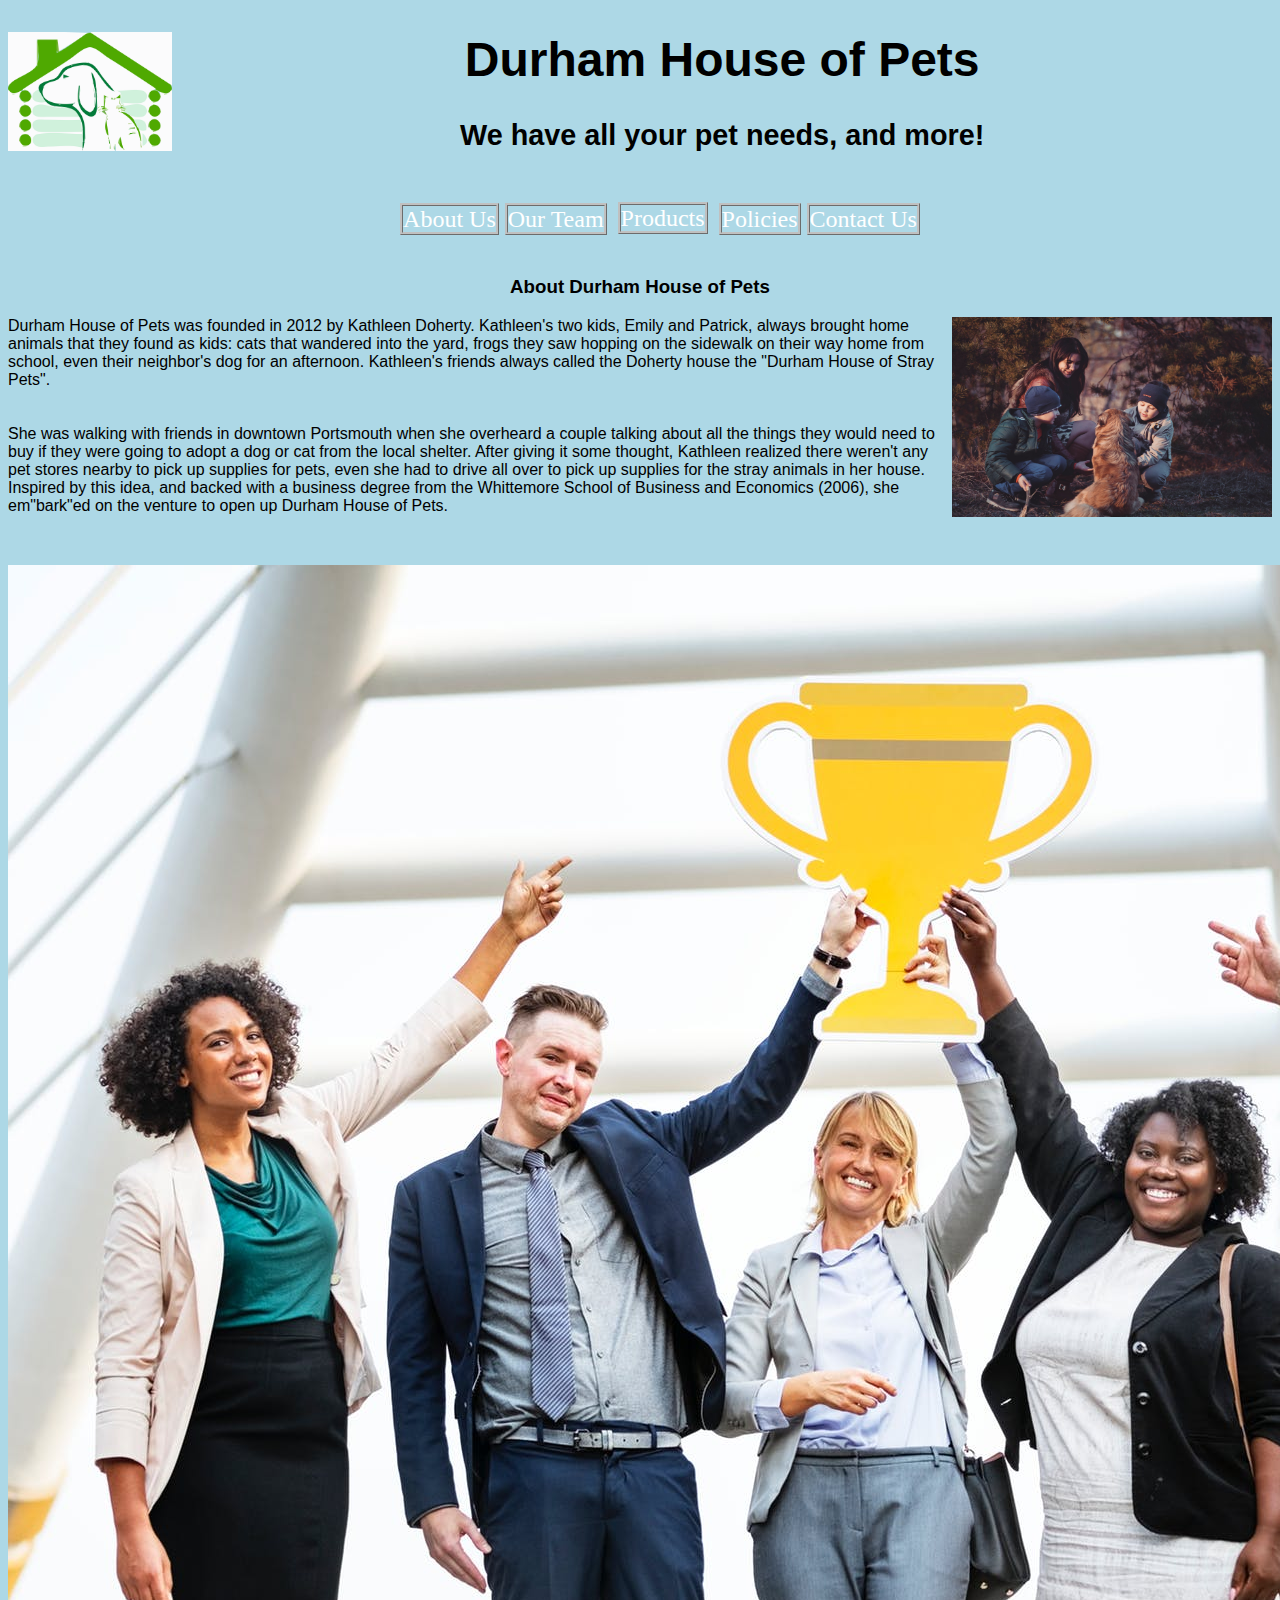
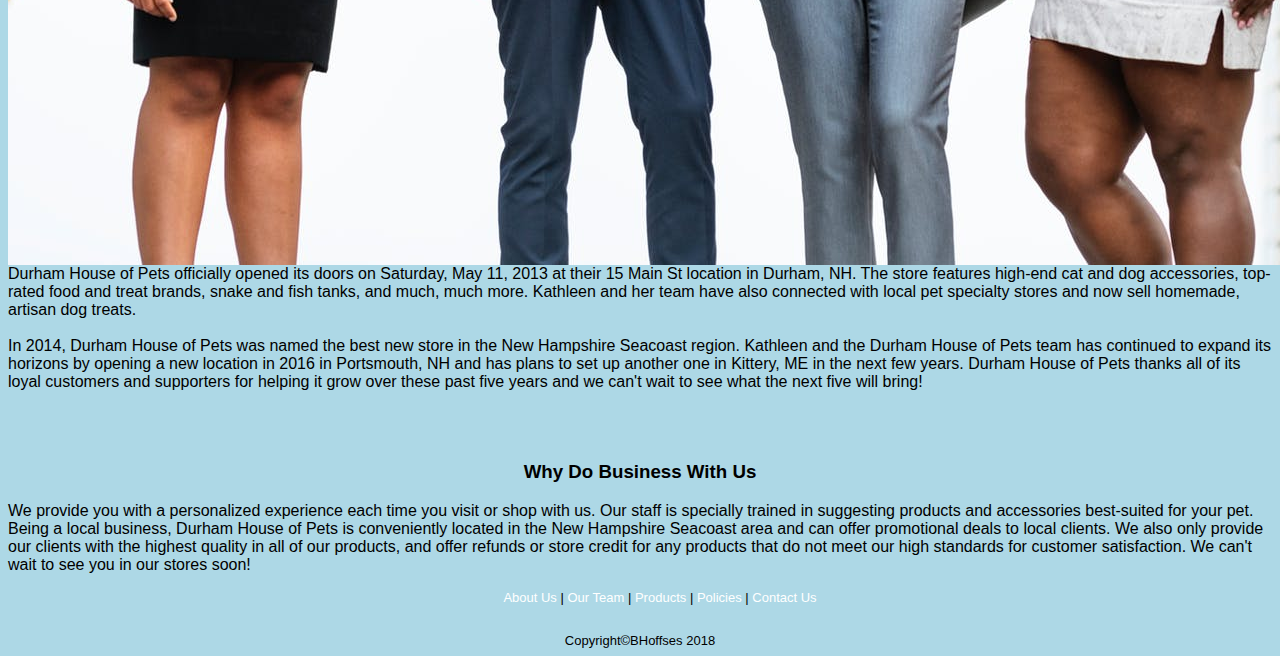
==== about.html @ 39618a1b "Update about.html" ====
<!DOCTYPE html>
<html>
	<meta charset:UTF-8>
	<meta name="description" content="Pet Store Webpage">
	<meta name="author" content="Bridget Hoffses">
   <head>
     <title>Durham House of Pets</title>
     <link rel="stylesheet" type="text/css" href="about.css">
   </head>
   <body>
	<header>
	  <a href="index.htm"><img src="DHPLogo.png" alt="DHP Logo" class="logo"></a>
	  <h1>Durham House of Pets</h1>
	  <h2>We have all your pet needs, and more!</h2>
	</header>
	<nav>
	  <ul style=list-style-type:none>
	  <li><a href="about.html">About Us</a></li>
	  <li><a href="employees.html">Our Team</a></li>
		<div class="dropdown">
		<button class="dropbtn"> <li><a href="products.html">Products</a></li>
			</button>
		<div class="dropdown-content">
		<a href="dogsupplies.html">Dog Supplies</a>
		<a href="catsupplies.html">Cat Supplies</a>
		<a href="fishsupplies.html">Snake Supplies</a>
	</div></div>
	  <li><a href="policies.html">Policies</a></li>
	  <li><a href="contact_us.html">Contact Us</a></li></ul>
	</nav>
	<section>
	  <h3>About Durham House of Pets</h3>
	  <p> <img src="DohertyFamily.jpeg" alt="Doherty Family" class="family" style="float:right;width:320px;height:200px">
		Durham House of Pets was founded in 2012 by Kathleen Doherty.  Kathleen's two kids, 
		Emily and Patrick, always brought home animals that they found as kids: cats that wandered into the yard, frogs
		they saw hopping on the sidewalk on their way home from school, even their neighbor's dog for an afternoon.
		Kathleen's friends always called the Doherty house the "Durham House of Stray Pets".<br/><br/><br/> She was walking with 
		friends in downtown Portsmouth when she overheard a couple talking about all the things they would need 
		to buy if they were going to adopt a dog or cat from the local shelter. After giving it some thought, 
		Kathleen realized there weren't any pet stores nearby to pick up supplies for pets, even she had to drive
		all over to pick up supplies for the stray animals in her house.
		Inspired by this idea, and backed with a business degree from the Whittemore School of Business and 
		Economics (2006), she em"bark"ed on the venture to open up Durham House of Pets. </p><br/>
	  <p> <img src="bestnewstore.jpeg" alt="Best New Store NH" class="award">
		Durham House of Pets officially opened its doors on Saturday, May 11, 2013 at their 15 Main St location in Durham, NH.
		The store features high-end cat and dog accessories, top-rated food and treat brands, snake and fish tanks,
		and much, much more. Kathleen and her team have also connected with local pet specialty stores and now sell
		homemade, artisan dog treats.<br/><br/>
	  	In 2014, Durham House of Pets was named the best new store in the New Hampshire Seacoast region. Kathleen and
		the Durham House of Pets team has continued to expand its horizons by opening a new location in 2016 
		in Portsmouth, NH and has plans to set up another one in Kittery, ME in the next few years. 
		Durham House of Pets thanks all of its loyal customers and supporters for helping it grow over these past 
		five years and we can't wait to see what the next five will bring! </p><br/><br/>
	  <h3>Why Do Business With Us</h3>
	  <p>We provide you with a personalized experience each time you visit or shop with us. Our staff is specially trained
		in suggesting products and accessories best-suited for your pet. Being a local business, Durham House of Pets 
		is conveniently located in the New Hampshire Seacoast area and can offer promotional deals to local clients.
		We also only provide our clients with the highest quality in all of our products, and offer refunds or store credit
		for any products that do not meet our high standards for customer satisfaction. We can't wait to see you in our stores soon! </p>
   	</section>
   </body>
   <footer>
	<ul>
	<li><a href="about.html">About Us</a></li>
	<li><a href="employees.html">Our Team</a></li>
	<li><a href="products.html">Products</a></li>
	<li><a href="policies.html">Policies</a></li>
	<li><a href="contact_us.html">Contact Us</a></li></ul>
	</ul>
	<br/>Copyright&copy;BHoffses 2018
   </footer>
</html>
---- about.css ----
body{
	background-color:lightblue;
	font-family: Verdana,sans-serif;
}
header{
	text-align:center;
}

.logo{
	display:block;
	width:13%;
	float:left;
}

h1{
	font-size:300%;
	
}

h2{
	font-size: 180%;
}

nav{
	overflow:hidden;
	font-family:Verdana
}
nav ul {
	text-align:center;
	font-size: 24px;
	
}
nav ul li{
	display:inline;	
	border-style:ridge;
	border-color:silver;
}

a:link{
	color:white;
	font-style:bold;
}
a:visited{
	color:white;
	font-style:bold;
}
a:hover{
	color:navy;
	text-decoration:underline;
}

nav ul li a{
	text-decoration:none;
	padding:60;
}

.dropdown{
	float:center;
	display:inline-block;
	overflow:hidden;
	margin-bottom:-10px
}

.dropdown .dropbtn{
	font-size:24px;
	border:none;
	outline:none;
	color:white;
	padding:5px;
	background-color:inherit;
	font-family:inherit;
	margin:0;
}


.dropdown-content{
	display:none;
	position:absolute;
	background-color:lightblue;
	min-width:160px;
	box-shadow:0px 8px 16px 0px rgba(0,0,0,0.2);
	z-index:100;
}

.dropdown-content a{
	float:none;
	color:white;
	padding:12px 16px;
	text-decoration:none;
	display:block;
	text-align:center;
}

.dropdown-content a:hover{
	background-color:#ddd;
}

.dropdown:hover .dropdown-content{
	display:block;
	float:center;
}


h3{
	text-align:center;
	
}

.family{
	float:right;
	width:300;
	height:200;
}
.award{
	float:left;
	width:280;
	height:200;
	margin-right:10px;
}	

footer{
	text-align:center;
	font-size: 13px;
}
footer ul li{
	display:inline;
}

footer li:not(:first-child):before {
    content: " | ";
}
footer ul li a{
	text-decoration:none;
	padding:25
}
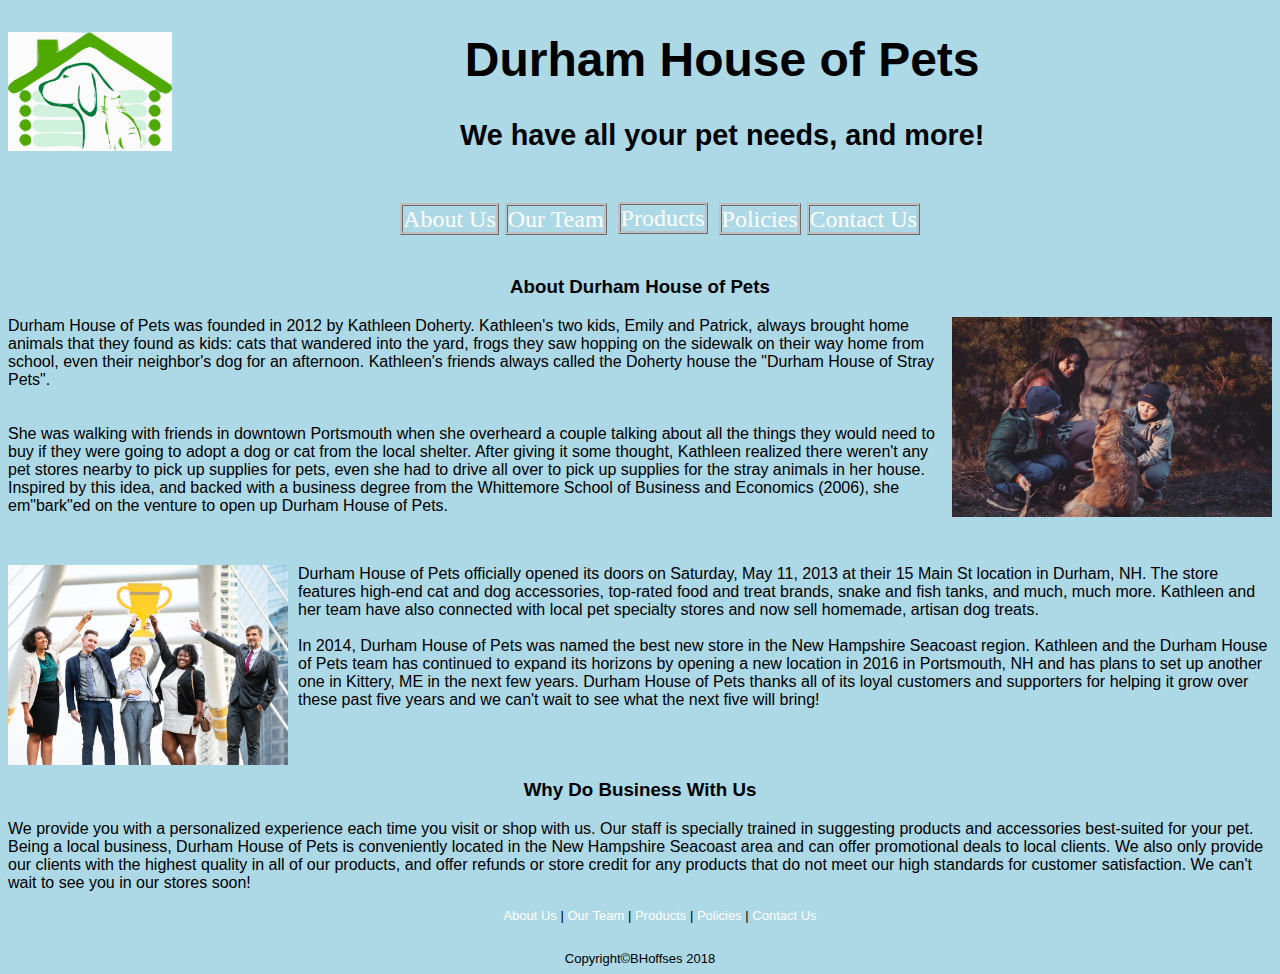
==== commit 9eaf0c79: "Update about.html" ====
--- a/about.html
+++ b/about.html
@@ -1,9 +1,8 @@
 <!DOCTYPE html>
-<html>
-	<meta charset:UTF-8>
+<html lang="en">
+<head> <meta charset="UTF-8">
 	<meta name="description" content="Pet Store Webpage">
 	<meta name="author" content="Bridget Hoffses">
-   <head>
      <title>Durham House of Pets</title>
      <link rel="stylesheet" type="text/css" href="about.css">
    </head>
@@ -41,7 +40,7 @@
 		all over to pick up supplies for the stray animals in her house.
 		Inspired by this idea, and backed with a business degree from the Whittemore School of Business and 
 		Economics (2006), she em"bark"ed on the venture to open up Durham House of Pets. </p><br/>
-	  <p> <img src="bestnewstore.jpeg" alt="Best New Store NH" class="award">
+	  <p> <img src="bestnewstore.jpeg" alt="Best New Store NH" class="award" style="float:left;width:280px;height:200px;margin-right:10px;">
 		Durham House of Pets officially opened its doors on Saturday, May 11, 2013 at their 15 Main St location in Durham, NH.
 		The store features high-end cat and dog accessories, top-rated food and treat brands, snake and fish tanks,
 		and much, much more. Kathleen and her team have also connected with local pet specialty stores and now sell
@@ -58,7 +57,7 @@
 		We also only provide our clients with the highest quality in all of our products, and offer refunds or store credit
 		for any products that do not meet our high standards for customer satisfaction. We can't wait to see you in our stores soon! </p>
    	</section>
-   </body>
+
    <footer>
 	<ul>
 	<li><a href="about.html">About Us</a></li>
@@ -66,7 +65,6 @@
 	<li><a href="products.html">Products</a></li>
 	<li><a href="policies.html">Policies</a></li>
 	<li><a href="contact_us.html">Contact Us</a></li></ul>
-	</ul>
 	<br/>Copyright&copy;BHoffses 2018
-   </footer>
+	   </footer></body>
 </html>
--- a/about.css
+++ b/about.css
@@ -111,10 +111,11 @@
 	width:300;
 	height:200;
 }
+
 .award{
 	float:left;
-	width:280;
-	height:200;
+	width:28;
+	height:20;
 	margin-right:10px;
 }	
 
@@ -132,4 +133,4 @@
 footer ul li a{
 	text-decoration:none;
 	padding:25
-}+}
